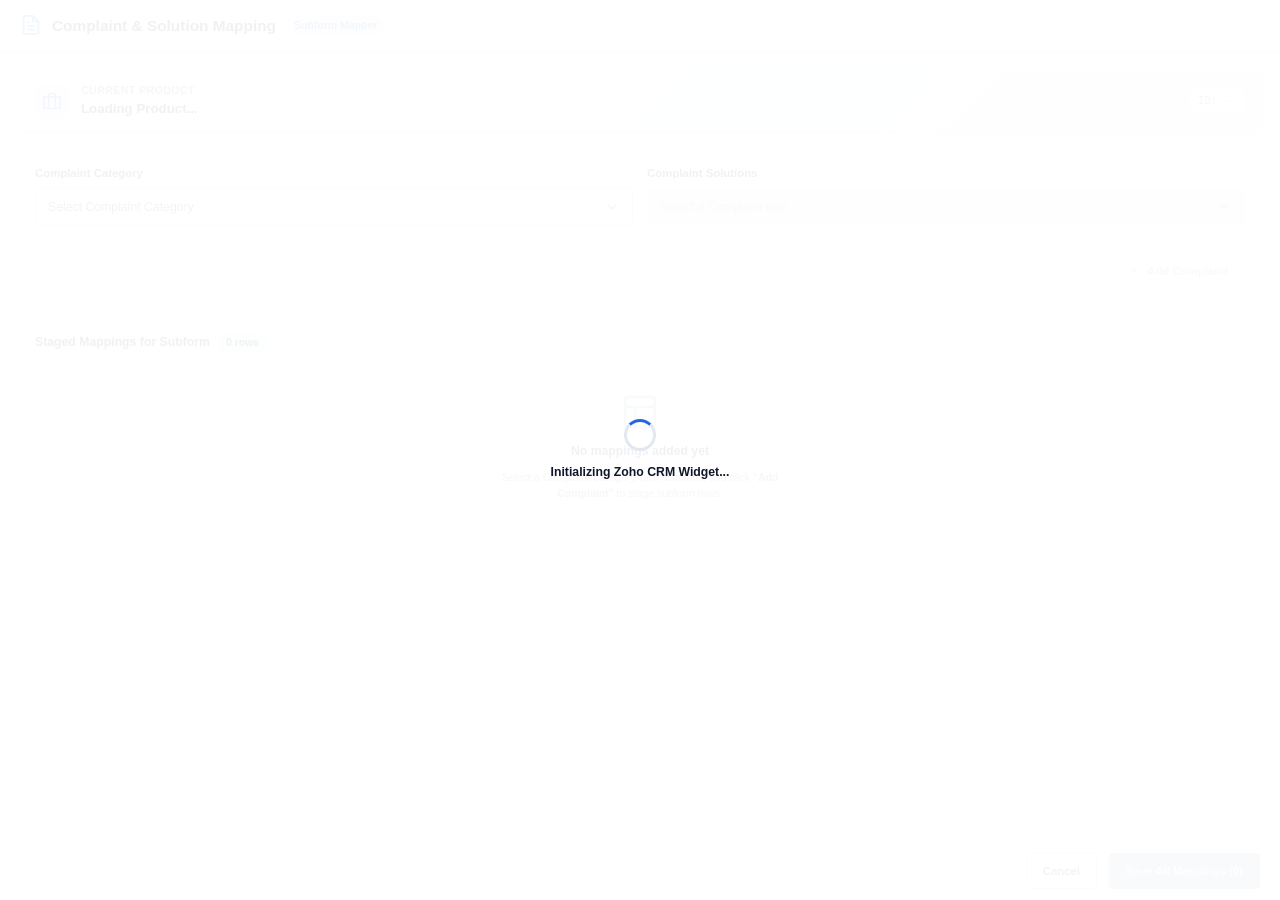
==== app/widget.html @ 6041f8c9 "intial commit" ====
<!DOCTYPE html>
<html lang="en">
<head>
  <meta charset="UTF-8">
  <meta name="viewport" content="width=device-width, initial-scale=1.0">
  <title>Complaint & Solution Mapping Widget</title>
  
  <!-- Zoho CRM Enterprise Design Tokens & Inline Fallback Stylesheet -->
  <link rel="stylesheet" href="css/styles.css">
  <style>
    :root {
      --zc-primary: #2266e3;
      --zc-primary-hover: #1b53bc;
      --zc-primary-light: #eff4fe;
      --zc-success: #10b981;
      --zc-warning: #f59e0b;
      --zc-danger: #ef4444;
      --zc-bg-main: #f8fafc;
      --zc-bg-surface: #ffffff;
      --zc-border: #e2e8f0;
      --zc-border-strong: #cbd5e1;
      --zc-text-heading: #0f172a;
      --zc-text-body: #334155;
      --zc-text-muted: #64748b;
      --zc-text-disabled: #94a3b8;
      --zc-font-family: -apple-system, BlinkMacSystemFont, "Segoe UI", Roboto, "Helvetica Neue", Arial, sans-serif;
      --zc-radius-sm: 4px;
      --zc-radius-md: 6px;
      --zc-shadow-sm: 0 1px 2px 0 rgba(0, 0, 0, 0.05);
      --zc-shadow-lg: 0 10px 15px -3px rgba(0, 0, 0, 0.1);
      --zc-header-height: 52px;
      --zc-footer-height: 60px;
    }
    *, *::before, *::after { box-sizing: border-box; margin: 0; padding: 0; }
    html, body { height: 100%; font-family: var(--zc-font-family); font-size: 14px; background-color: var(--zc-bg-main); color: var(--zc-text-body); overflow: hidden; }
    svg { display: inline-block; vertical-align: middle; flex-shrink: 0; }
    .zc-widget-layout { display: flex; flex-direction: column; height: 100vh; width: 100vw; background-color: var(--zc-bg-main); position: relative; }
    .zc-header { height: var(--zc-header-height); background-color: var(--zc-bg-surface); border-bottom: 1px solid var(--zc-border); display: flex; align-items: center; justify-content: space-between; padding: 0 20px; flex-shrink: 0; box-shadow: var(--zc-shadow-sm); z-index: 20; }
    .zc-header-title-group { display: flex; align-items: center; gap: 10px; }
    .zc-header-icon { width: 22px !important; height: 22px !important; color: var(--zc-primary); }
    .zc-header-title { font-size: 1.1rem; font-weight: 600; color: var(--zc-text-heading); }
    .zc-header-badge { background-color: var(--zc-primary-light); color: var(--zc-primary); font-size: 0.75rem; font-weight: 600; padding: 2px 8px; border-radius: 12px; }
    .zc-body { flex: 1; overflow-y: auto; padding: 18px; display: flex; flex-direction: column; gap: 16px; }
    .zc-product-card { background: linear-gradient(135deg, #ffffff 0%, #f1f5f9 100%); border: 1px solid var(--zc-border); border-radius: var(--zc-radius-md); padding: 12px 16px; display: flex; align-items: center; justify-content: space-between; box-shadow: var(--zc-shadow-sm); }
    .zc-product-meta { display: flex; align-items: center; gap: 12px; }
    .zc-product-avatar { width: 34px; height: 34px; border-radius: var(--zc-radius-md); background-color: var(--zc-primary-light); color: var(--zc-primary); display: flex; align-items: center; justify-content: center; }
    .zc-product-label { font-size: 0.75rem; text-transform: uppercase; letter-spacing: 0.5px; color: var(--zc-text-muted); font-weight: 600; }
    .zc-product-name { font-size: 0.95rem; font-weight: 600; color: var(--zc-text-heading); }
    .zc-record-id { font-size: 0.75rem; color: var(--zc-text-muted); font-family: monospace; background: var(--zc-bg-surface); padding: 4px 8px; border-radius: var(--zc-radius-sm); border: 1px solid var(--zc-border); }
    .zc-controls-card { background: var(--zc-bg-surface); border: 1px solid var(--zc-border); border-radius: var(--zc-radius-md); padding: 16px; box-shadow: var(--zc-shadow-sm); display: flex; flex-direction: column; gap: 14px; }
    .zc-form-grid { display: grid; grid-template-columns: 1fr 1fr; gap: 14px; }
    @media (max-width: 640px) { .zc-form-grid { grid-template-columns: 1fr; } }
    .zc-form-group { display: flex; flex-direction: column; gap: 6px; position: relative; }
    .zc-label { font-size: 0.8125rem; font-weight: 600; color: var(--zc-text-heading); display: flex; align-items: center; justify-content: space-between; }
    .zc-dropdown-trigger { width: 100%; height: 38px; padding: 0 12px; background: var(--zc-bg-surface); border: 1px solid var(--zc-border-strong); border-radius: var(--zc-radius-sm); font-size: 0.875rem; color: var(--zc-text-body); display: flex; align-items: center; justify-content: space-between; cursor: pointer; transition: all 0.15s ease; user-select: none; }
    .zc-dropdown-trigger:hover:not(:disabled) { border-color: var(--zc-primary); }
    .zc-dropdown-trigger:focus:not(:disabled) { outline: none; border-color: var(--zc-primary); box-shadow: 0 0 0 3px rgba(34, 102, 227, 0.15); }
    .zc-dropdown-trigger:disabled { background-color: #f1f5f9; color: var(--zc-text-disabled); cursor: not-allowed; border-color: var(--zc-border); }
    .zc-trigger-text { white-space: nowrap; overflow: hidden; text-overflow: ellipsis; margin-right: 8px; }
    .zc-chevron { width: 16px !important; height: 16px !important; max-width: 16px; max-height: 16px; color: var(--zc-text-muted); flex-shrink: 0; }
    .zc-dropdown-menu { position: absolute; top: calc(100% + 4px); left: 0; right: 0; background: var(--zc-bg-surface); border: 1px solid var(--zc-border-strong); border-radius: var(--zc-radius-md); box-shadow: var(--zc-shadow-lg); z-index: 100; display: none; flex-direction: column; overflow: hidden; }
    .zc-dropdown-menu.show { display: flex; }
    .zc-dropdown-search-box { padding: 8px; border-bottom: 1px solid var(--zc-border); background: #f8fafc; }
    .zc-search-input { width: 100%; height: 32px; padding: 0 10px; border: 1px solid var(--zc-border-strong); border-radius: var(--zc-radius-sm); font-size: 0.8125rem; outline: none; }
    .zc-search-input:focus { border-color: var(--zc-primary); }
    .zc-dropdown-quick-actions { display: flex; align-items: center; justify-content: space-between; padding: 6px 12px; background: #f1f5f9; border-bottom: 1px solid var(--zc-border); }
    .zc-btn-text-action { background: none; border: none; font-size: 0.75rem; color: var(--zc-primary); font-weight: 600; cursor: pointer; }
    .zc-btn-text-action:hover { text-decoration: underline; }
    .zc-dropdown-list { max-height: 200px; overflow-y: auto; padding: 4px 0; }
    .zc-dropdown-item { padding: 8px 12px; font-size: 0.875rem; color: var(--zc-text-body); display: flex; align-items: center; justify-content: space-between; cursor: pointer; }
    .zc-dropdown-item:hover { background-color: var(--zc-primary-light); color: var(--zc-primary); }
    .zc-dropdown-item.selected { background-color: #e2e8f0; font-weight: 600; color: var(--zc-primary); }
    .zc-icon-check { width: 16px !important; height: 16px !important; color: var(--zc-primary); }
    .zc-multiselect-option { padding: 8px 12px; font-size: 0.875rem; display: flex; align-items: center; gap: 10px; cursor: pointer; user-select: none; }
    .zc-multiselect-option:hover { background-color: #f1f5f9; }
    .zc-multiselect-option.selected { background-color: var(--zc-primary-light); }
    .zc-checkbox { display: none; }
    .zc-checkbox-custom { width: 16px; height: 16px; border: 1px solid var(--zc-border-strong); border-radius: 3px; background: var(--zc-bg-surface); display: flex; align-items: center; justify-content: center; flex-shrink: 0; }
    .zc-checkbox-custom svg { width: 12px !important; height: 12px !important; color: white; display: none; }
    .zc-checkbox:checked + .zc-checkbox-custom { background-color: var(--zc-primary); border-color: var(--zc-primary); }
    .zc-checkbox:checked + .zc-checkbox-custom svg { display: block; }
    .zc-chips-wrapper { margin-top: 4px; }
    .zc-chips-header { font-size: 0.75rem; color: var(--zc-text-muted); margin-bottom: 6px; font-weight: 600; }
    .zc-chips-container { display: flex; flex-wrap: wrap; gap: 6px; }
    .zc-chip { background-color: #e0e7ff; color: #3730a3; font-size: 0.75rem; font-weight: 500; padding: 4px 10px; border-radius: 16px; display: inline-flex; align-items: center; gap: 6px; border: 1px solid #c7d2fe; }
    .zc-chip-remove { background: none; border: none; color: #4338ca; font-size: 14px; font-weight: bold; cursor: pointer; padding: 0 2px; }
    .zc-action-bar { display: flex; justify-content: flex-end; border-top: 1px solid var(--zc-border); padding-top: 12px; }
    .zc-btn { height: 36px; padding: 0 16px; font-size: 0.8125rem; font-weight: 600; border-radius: var(--zc-radius-sm); border: 1px solid transparent; cursor: pointer; display: inline-flex; align-items: center; justify-content: center; gap: 6px; white-space: nowrap; user-select: none; }
    .zc-btn-primary { background-color: var(--zc-primary); color: white; }
    .zc-btn-primary:hover:not(:disabled) { background-color: var(--zc-primary-hover); }
    .zc-btn-primary:disabled { background-color: #94a3b8; cursor: not-allowed; }
    .zc-btn-secondary { background-color: white; color: var(--zc-text-body); border-color: var(--zc-border-strong); }
    .zc-btn-secondary:hover:not(:disabled) { background-color: #f1f5f9; }
    .zc-btn-secondary:disabled { color: var(--zc-text-disabled); border-color: var(--zc-border); cursor: not-allowed; }
    .zc-btn-icon { width: 14px !important; height: 14px !important; max-width: 14px; max-height: 14px; flex-shrink: 0; }
    .zc-table-card { background: var(--zc-bg-surface); border: 1px solid var(--zc-border); border-radius: var(--zc-radius-md); overflow: hidden; box-shadow: var(--zc-shadow-sm); display: flex; flex-direction: column; }
    .zc-table-header-bar { padding: 10px 16px; background: #f8fafc; border-bottom: 1px solid var(--zc-border); display: flex; align-items: center; justify-content: space-between; }
    .zc-table-title-group { display: flex; align-items: center; gap: 8px; }
    .zc-table-title { font-size: 0.875rem; font-weight: 600; color: var(--zc-text-heading); }
    .zc-count-badge { background: #e2e8f0; color: var(--zc-text-heading); font-size: 0.75rem; font-weight: 600; padding: 2px 8px; border-radius: 10px; }
    .zc-table-wrapper { max-height: 240px; overflow-y: auto; }
    .zc-table { width: 100%; border-collapse: collapse; text-align: left; font-size: 0.8125rem; }
    .zc-th { background: #f1f5f9; color: var(--zc-text-muted); font-weight: 600; font-size: 0.75rem; text-transform: uppercase; letter-spacing: 0.5px; padding: 8px 14px; border-bottom: 1px solid var(--zc-border); position: sticky; top: 0; z-index: 10; }
    .zc-td { padding: 10px 14px; border-bottom: 1px solid var(--zc-border); vertical-align: middle; color: var(--zc-text-body); }
    .zc-table-row:hover { background-color: #f8fafc; }
    .zc-td-num { width: 40px; color: var(--zc-text-muted); font-size: 0.75rem; }
    .zc-cell-badge { display: inline-block; font-weight: 600; font-size: 0.75rem; padding: 3px 8px; border-radius: var(--zc-radius-sm); }
    .zc-badge-complaint { background-color: #eff6ff; color: #1d4ed8; border: 1px solid #bfdbfe; }
    .zc-btn-icon-delete { background: none; border: none; color: var(--zc-text-muted); cursor: pointer; padding: 4px; border-radius: var(--zc-radius-sm); display: inline-flex; align-items: center; justify-content: center; }
    .zc-btn-icon-delete:hover { background-color: #fef2f2; color: var(--zc-danger); }
    .zc-btn-icon-delete svg { width: 16px !important; height: 16px !important; }
    .zc-empty-state { padding: 28px 16px; display: flex; flex-direction: column; align-items: center; justify-content: center; text-align: center; gap: 10px; }
    .zc-empty-icon { width: 40px !important; height: 40px !important; color: var(--zc-text-disabled); }
    .zc-empty-title { font-size: 0.875rem; font-weight: 600; color: var(--zc-text-heading); }
    .zc-empty-desc { font-size: 0.75rem; color: var(--zc-text-muted); max-width: 300px; }
    .zc-footer { height: var(--zc-footer-height); background-color: var(--zc-bg-surface); border-top: 1px solid var(--zc-border); display: flex; align-items: center; justify-content: flex-end; gap: 12px; padding: 0 20px; flex-shrink: 0; z-index: 20; }
    .zc-overlay { position: absolute; inset: 0; background-color: rgba(255, 255, 255, 0.94); z-index: 200; display: flex; flex-direction: column; align-items: center; justify-content: center; padding: 20px; text-align: center; }
    .zc-spinner { width: 32px; height: 32px; border: 3px solid var(--zc-border); border-top-color: var(--zc-primary); border-radius: 50%; animation: spin 0.8s linear infinite; margin-bottom: 12px; }
    @keyframes spin { to { transform: rotate(360deg); } }
    .zc-overlay-text { font-size: 0.875rem; font-weight: 600; color: var(--zc-text-heading); }
    .zc-toast-container { position: fixed; top: 16px; right: 16px; z-index: 300; display: flex; flex-direction: column; gap: 10px; max-width: 360px; pointer-events: none; }
    .zc-toast { pointer-events: auto; padding: 10px 14px; border-radius: var(--zc-radius-md); background: var(--zc-bg-surface); box-shadow: var(--zc-shadow-lg); border-left: 4px solid var(--zc-primary); display: flex; align-items: center; gap: 10px; font-size: 0.8125rem; }
    .zc-toast-success { border-left-color: var(--zc-success); }
    .zc-toast-error { border-left-color: var(--zc-danger); }
    .zc-toast-warning { border-left-color: var(--zc-warning); }
    .zc-toast-icon { width: 18px !important; height: 18px !important; flex-shrink: 0; }
    .zc-toast-close { background: none; border: none; font-size: 16px; color: var(--zc-text-muted); cursor: pointer; }
  </style>

  <!-- Official Zoho CRM Embedded App SDK CDN -->
  <script src="https://js.zohocdn.com/crm/javascript/sdk/1.0.0/ZohoEmbededAppSDK.min.js"></script>
</head>
<body>
  <div class="zc-widget-layout">

    <!-- Header Bar -->
    <header class="zc-header">
      <div class="zc-header-title-group">
        <svg class="zc-header-icon" viewBox="0 0 24 24" fill="none" stroke="currentColor" stroke-width="2">
          <path d="M14 2H6a2 2 0 0 0-2 2v16a2 2 0 0 0 2 2h12a2 2 0 0 0 2-2V8z"></path>
          <polyline points="14 2 14 8 20 8"></polyline>
          <line x1="16" y1="13" x2="8" y2="13"></line>
          <line x1="16" y1="17" x2="8" y2="17"></line>
          <polyline points="10 9 9 9 8 9"></polyline>
        </svg>
        <h1 class="zc-header-title">Complaint & Solution Mapping</h1>
        <span class="zc-header-badge">Subform Mapper</span>
      </div>
    </header>

    <!-- Main Scrollable Content Area -->
    <main class="zc-body">

      <!-- Product Metadata Card -->
      <section class="zc-product-card">
        <div class="zc-product-meta">
          <div class="zc-product-avatar">
            <svg viewBox="0 0 24 24" width="20" height="20" fill="none" stroke="currentColor" stroke-width="2">
              <rect x="2" y="7" width="20" height="14" rx="2" ry="2"></rect>
              <path d="M16 21V5a2 2 0 0 0-2-2h-4a2 2 0 0 0-2 2v16"></path>
            </svg>
          </div>
          <div>
            <div class="zc-product-label">Current Product</div>
            <div class="zc-product-name" id="productNameDisplay">Loading Product...</div>
          </div>
        </div>
        <div class="zc-record-id" id="recordIdDisplay">ID: --</div>
      </section>

      <!-- Mapping Controls Card -->
      <section class="zc-controls-card">
        <div class="zc-form-grid">

          <!-- 1. Complaint Category Searchable Dropdown -->
          <div class="zc-form-group zc-dropdown-container">
            <label class="zc-label" for="complaintDropdownBtn">
              Complaint Category
            </label>
            
            <button type="button" class="zc-dropdown-trigger" id="complaintDropdownBtn" aria-haspopup="listbox" aria-expanded="false">
              <span class="zc-trigger-text" id="complaintDropdownSelectedText">Select Complaint Category</span>
              <svg class="zc-chevron" viewBox="0 0 24 24" fill="none" stroke="currentColor" stroke-width="2">
                <polyline points="6 9 12 15 18 9"></polyline>
              </svg>
            </button>

            <div class="zc-dropdown-menu" id="complaintDropdownMenu" role="listbox">
              <div class="zc-dropdown-search-box">
                <input type="text" class="zc-search-input" id="complaintSearchInput" placeholder="Search complaint category..." autocomplete="off">
              </div>
              <div class="zc-dropdown-list" id="complaintDropdownList">
                <!-- Populated dynamically from Live CRM API -->
              </div>
            </div>
          </div>

          <!-- 2. Complaint Solutions Searchable Multi-Select -->
          <div class="zc-form-group zc-dropdown-container">
            <label class="zc-label" for="solutionDropdownBtn">
              <span>Complaint Solutions</span>
              <span class="zc-count-badge" id="solutionCountBadge" style="display: none;">0</span>
            </label>

            <button type="button" class="zc-dropdown-trigger" id="solutionDropdownBtn" disabled aria-haspopup="listbox" aria-expanded="false">
              <span class="zc-trigger-text" id="solutionDropdownText">Select a Complaint first...</span>
              <svg class="zc-chevron" viewBox="0 0 24 24" fill="none" stroke="currentColor" stroke-width="2">
                <polyline points="6 9 12 15 18 9"></polyline>
              </svg>
            </button>

            <div class="zc-dropdown-menu" id="solutionDropdownMenu" role="listbox">
              <div class="zc-dropdown-search-box">
                <input type="text" class="zc-search-input" id="solutionSearchInput" placeholder="Search solutions..." autocomplete="off">
              </div>
              <div class="zc-dropdown-quick-actions">
                <button type="button" class="zc-btn-text-action" id="selectAllSolutionsBtn">Select All</button>
                <button type="button" class="zc-btn-text-action" id="clearAllSolutionsBtn">Clear All</button>
              </div>
              <div class="zc-dropdown-list" id="solutionDropdownList">
                <!-- Populated dynamically from Live CRM API -->
              </div>
            </div>
          </div>

        </div>

        <!-- Selected Solution Tag Chips Wrapper -->
        <div class="zc-chips-wrapper" id="chipsWrapper" style="display: none;">
          <div class="zc-chips-header">Selected Solutions to Add:</div>
          <div class="zc-chips-container" id="selectedChipsContainer">
            <!-- Chips rendered here -->
          </div>
        </div>

        <!-- Add Button Action Bar -->
        <div class="zc-action-bar">
          <button type="button" class="zc-btn zc-btn-secondary" id="addComplaintBtn" disabled>
            <svg class="zc-btn-icon" viewBox="0 0 24 24" fill="none" stroke="currentColor" stroke-width="2">
              <line x1="12" y1="5" x2="12" y2="19"></line>
              <line x1="5" y1="12" x2="19" y2="12"></line>
            </svg>
            <span>Add Complaint</span>
          </button>
        </div>
      </section>

      <!-- Staging Table Card -->
      <section class="zc-table-card">
        <div class="zc-table-header-bar">
          <div class="zc-table-title-group">
            <h2 class="zc-table-title">Staged Mappings for Subform</h2>
            <span class="zc-count-badge" id="tableRowCountBadge">0 rows</span>
          </div>
        </div>

        <div class="zc-table-wrapper" id="tableWrapper" style="display: none;">
          <table class="zc-table">
            <thead>
              <tr>
                <th class="zc-th zc-td-num">#</th>
                <th class="zc-th zc-td-complaint">Complaint Category</th>
                <th class="zc-th zc-td-solution">Solution</th>
                <th class="zc-th zc-td-action">Actions</th>
              </tr>
            </thead>
            <tbody id="stagingTableBody">
              <!-- Staged rows populated dynamically -->
            </tbody>
          </table>
        </div>

        <!-- Table Empty State -->
        <div class="zc-empty-state" id="tableEmptyState">
          <svg class="zc-empty-icon" viewBox="0 0 24 24" fill="none" stroke="currentColor" stroke-width="1.5">
            <rect x="3" y="3" width="18" height="18" rx="2" ry="2"></rect>
            <line x1="3" y1="9" x2="21" y2="9"></line>
            <line x1="9" y1="21" x2="9" y2="9"></line>
          </svg>
          <div class="zc-empty-title">No mappings added yet</div>
          <div class="zc-empty-desc">Select a Complaint Category, pick solutions, and click <strong>"Add Complaint"</strong> to stage subform rows.</div>
        </div>
      </section>

    </main>

    <!-- Sticky Footer Actions -->
    <footer class="zc-footer">
      <button type="button" class="zc-btn zc-btn-secondary" id="cancelWidgetBtn">
        Cancel
      </button>
      <button type="button" class="zc-btn zc-btn-primary" id="saveSubformBtn" disabled>
        <span class="zc-spinner" id="saveBtnSpinner" style="display: none; width: 14px; height: 14px; border-width: 2px; margin: 0;"></span>
        <span id="saveBtnText">Save All Mappings (0)</span>
      </button>
    </footer>

    <!-- Fullscreen Loading Overlay -->
    <div class="zc-overlay" id="mainLoadingOverlay" style="display: flex;">
      <div class="zc-spinner"></div>
      <div class="zc-overlay-text">Initializing Zoho CRM Widget...</div>
    </div>

    <!-- Fullscreen Error Overlay -->
    <div class="zc-overlay" id="mainErrorOverlay" style="display: none;">
      <svg class="zc-error-icon" viewBox="0 0 24 24" fill="none" stroke="currentColor" stroke-width="2">
        <circle cx="12" cy="12" r="10"></circle>
        <line x1="12" y1="8" x2="12" y2="12"></line>
        <line x1="12" y1="16" x2="12.01" y2="17"></line>
      </svg>
      <div class="zc-error-title">Unable to Load Record</div>
      <div class="zc-error-message" id="errorMessageText">Failed to connect to Zoho CRM APIs.</div>
      <button type="button" class="zc-btn zc-btn-primary" id="retryInitializeBtn">Retry</button>
    </div>

    <!-- Toast Notifications Container -->
    <div class="zc-toast-container" id="toastContainer"></div>

  </div>

  <!-- ES6 Module Entry Point -->
  <script type="module" src="js/app.js"></script>
</body>
</html>
---- app/css/styles.css ----
/* ═══════════════════════════════════════════════════════════════════
 *  styles.css
 *  Complaint & Solution Mapping Widget
 *  ─────────────────────────────────────────────────────────────────
 *  Zoho CRM Enterprise design language:
 *    • Compact spacing (8px grid)
 *    • Lato / system-ui typography
 *    • Neutral palette with blue-700 primary
 *    • Flat controls, subtle shadows, crisp borders
 * ═══════════════════════════════════════════════════════════════════ */

/* ── Design Tokens ──────────────────────────────────────────────── */
:root {
  /* Primary */
  --primary:         #1B73E8;
  --primary-hover:   #1565D1;
  --primary-light:   #E8F0FE;
  --primary-subtle:  #D2E3FC;

  /* Neutrals */
  --bg:              #FFFFFF;
  --bg-surface:      #F8F9FA;
  --bg-hover:        #F1F3F4;
  --bg-selected:     #E8F0FE;
  --bg-body:         #EAECF0;

  /* Text */
  --text-primary:    #202124;
  --text-secondary:  #5F6368;
  --text-tertiary:   #80868B;
  --text-disabled:   #BDC1C6;
  --text-inverse:    #FFFFFF;

  /* Borders */
  --border:          #DADCE0;
  --border-focus:    #1B73E8;
  --border-hover:    #80868B;

  /* Status */
  --success:         #1E8E3E;
  --success-light:   #E6F4EA;
  --error:           #D93025;
  --error-light:     #FCE8E6;
  --warning:         #E37400;
  --warning-light:   #FEF7E0;
  --info:            #1A73E8;
  --info-light:      #E8F0FE;

  /* Shadows */
  --shadow-sm:       0 1px 2px rgba(60,64,67,0.1);
  --shadow-md:       0 2px 6px rgba(60,64,67,0.15);
  --shadow-lg:       0 4px 12px rgba(60,64,67,0.2);
  --shadow-dropdown: 0 4px 16px rgba(60,64,67,0.18);

  /* Radii */
  --radius-xs:       4px;
  --radius-sm:       6px;
  --radius-md:       8px;
  --radius-lg:       12px;

  /* Sizing */
  --header-height:   52px;
  --footer-height:   56px;

  /* Font */
  --font:  'Lato', -apple-system, BlinkMacSystemFont, 'Segoe UI', Roboto, Oxygen, Ubuntu, sans-serif;
}

/* ── Reset ──────────────────────────────────────────────────────── */
*, *::before, *::after {
  box-sizing: border-box;
  margin: 0;
  padding: 0;
}

body {
  font-family: var(--font);
  font-size: 13px;
  line-height: 1.5;
  color: var(--text-primary);
  background: var(--bg);
  -webkit-font-smoothing: antialiased;
  -moz-osx-font-smoothing: grayscale;
}

/* ── Layout ─────────────────────────────────────────────────────── */
.widget {
  display: flex;
  flex-direction: column;
  height: 100vh;
  max-height: 100vh;
  overflow: hidden;
}

/* ── Header ─────────────────────────────────────────────────────── */
.widget__header {
  display: flex;
  align-items: center;
  gap: 10px;
  height: var(--header-height);
  padding: 0 20px;
  border-bottom: 1px solid var(--border);
  background: var(--bg);
  flex-shrink: 0;
}

.widget__header-icon {
  display: flex;
  align-items: center;
  justify-content: center;
  width: 32px;
  height: 32px;
  border-radius: var(--radius-sm);
  background: var(--primary-light);
  color: var(--primary);
  flex-shrink: 0;
}

.widget__title {
  font-size: 15px;
  font-weight: 700;
  color: var(--text-primary);
  letter-spacing: -0.01em;
}

/* ── Body ───────────────────────────────────────────────────────── */
.widget__body {
  flex: 1;
  overflow-y: auto;
  padding: 20px;
  background: var(--bg);
}

/* ── Form Field ─────────────────────────────────────────────────── */
.field {
  margin-bottom: 18px;
}

.field__label {
  display: block;
  font-size: 12px;
  font-weight: 600;
  color: var(--text-secondary);
  margin-bottom: 6px;
  text-transform: uppercase;
  letter-spacing: 0.04em;
}

.field__value {
  display: inline-flex;
  align-items: center;
  gap: 6px;
  padding: 7px 12px;
  background: var(--bg-surface);
  border: 1px solid var(--border);
  border-radius: var(--radius-sm);
  font-size: 13px;
  font-weight: 500;
  color: var(--text-primary);
  min-height: 36px;
}

.field__value-icon {
  color: var(--primary);
  flex-shrink: 0;
}

/* ── Dropdown (shared) ──────────────────────────────────────────── */
.dropdown {
  position: relative;
}

.dropdown__trigger {
  display: flex;
  align-items: center;
  justify-content: space-between;
  width: 100%;
  min-height: 36px;
  padding: 7px 12px;
  background: var(--bg);
  border: 1px solid var(--border);
  border-radius: var(--radius-sm);
  font-size: 13px;
  color: var(--text-primary);
  cursor: pointer;
  transition: border-color 0.15s, box-shadow 0.15s;
  user-select: none;
}

.dropdown__trigger:hover {
  border-color: var(--border-hover);
}

.dropdown__trigger:focus,
.dropdown.is-open .dropdown__trigger {
  border-color: var(--border-focus);
  box-shadow: 0 0 0 2px rgba(27, 115, 232, 0.15);
  outline: none;
}

.dropdown__trigger-text {
  flex: 1;
  text-align: left;
  white-space: nowrap;
  overflow: hidden;
  text-overflow: ellipsis;
}

.dropdown__trigger-text.placeholder {
  color: var(--text-tertiary);
}

.dropdown__arrow {
  flex-shrink: 0;
  margin-left: 8px;
  color: var(--text-tertiary);
  transition: transform 0.2s;
}

.dropdown.is-open .dropdown__arrow {
  transform: rotate(180deg);
}

.dropdown__menu {
  position: absolute;
  top: calc(100% + 4px);
  left: 0;
  right: 0;
  z-index: 100;
  background: var(--bg);
  border: 1px solid var(--border);
  border-radius: var(--radius-sm);
  box-shadow: var(--shadow-dropdown);
  animation: dropdownSlideIn 0.15s ease-out;
}

@keyframes dropdownSlideIn {
  from { opacity: 0; transform: translateY(-4px); }
  to   { opacity: 1; transform: translateY(0); }
}

.dropdown__search-wrap {
  padding: 8px;
  border-bottom: 1px solid var(--border);
}

.dropdown__search {
  width: 100%;
  padding: 7px 10px 7px 32px;
  border: 1px solid var(--border);
  border-radius: var(--radius-xs);
  font-size: 12.5px;
  font-family: var(--font);
  background: var(--bg-surface);
  color: var(--text-primary);
  outline: none;
  transition: border-color 0.15s;
}

.dropdown__search:focus {
  border-color: var(--border-focus);
  background: var(--bg);
}

.dropdown__search-icon {
  position: absolute;
  left: 18px;
  top: 50%;
  transform: translateY(-50%);
  color: var(--text-tertiary);
  pointer-events: none;
}

.dropdown__search-wrap {
  position: relative;
}

.dropdown__options {
  list-style: none;
  max-height: 200px;
  overflow-y: auto;
  padding: 4px 0;
}

.dropdown__options::-webkit-scrollbar {
  width: 6px;
}
.dropdown__options::-webkit-scrollbar-track {
  background: transparent;
}
.dropdown__options::-webkit-scrollbar-thumb {
  background: var(--border);
  border-radius: 3px;
}

/* ── Dropdown Option ────────────────────────────────────────────── */
.dropdown__option {
  display: flex;
  align-items: center;
  gap: 8px;
  padding: 8px 12px;
  cursor: pointer;
  transition: background-color 0.1s;
  font-size: 13px;
}

.dropdown__option:hover,
.dropdown__option.is-highlighted {
  background: var(--bg-hover);
}

.dropdown__option.is-selected {
  background: var(--bg-selected);
  color: var(--primary);
  font-weight: 500;
}

.option__checkbox {
  flex-shrink: 0;
  display: flex;
  align-items: center;
}

.option__label {
  flex: 1;
  white-space: nowrap;
  overflow: hidden;
  text-overflow: ellipsis;
}

.option__label mark {
  background: var(--warning-light);
  color: inherit;
  padding: 0 1px;
  border-radius: 2px;
}

.option__check {
  color: var(--primary);
  flex-shrink: 0;
  display: flex;
}

/* ── Solution Actions Bar ───────────────────────────────────────── */
.solution-actions {
  display: flex;
  align-items: center;
  justify-content: space-between;
  padding: 6px 12px;
  border-top: 1px solid var(--border);
  background: var(--bg-surface);
  border-radius: 0 0 var(--radius-sm) var(--radius-sm);
}

.solution-actions__btn {
  border: none;
  background: none;
  font-size: 11.5px;
  font-family: var(--font);
  font-weight: 600;
  color: var(--primary);
  cursor: pointer;
  padding: 4px 8px;
  border-radius: var(--radius-xs);
  transition: background 0.15s;
}

.solution-actions__btn:hover {
  background: var(--primary-light);
}

/* ── Chips ──────────────────────────────────────────────────────── */
.chips-container {
  display: flex;
  flex-wrap: wrap;
  gap: 6px;
  margin-bottom: 8px;
}

.chip {
  display: inline-flex;
  align-items: center;
  gap: 4px;
  padding: 3px 8px 3px 10px;
  background: var(--primary-light);
  color: var(--primary);
  border-radius: 12px;
  font-size: 12px;
  font-weight: 500;
  animation: chipIn 0.15s ease-out;
}

@keyframes chipIn {
  from { opacity: 0; transform: scale(0.85); }
  to   { opacity: 1; transform: scale(1); }
}

.chip__text {
  white-space: nowrap;
  max-width: 150px;
  overflow: hidden;
  text-overflow: ellipsis;
}

.chip__remove {
  display: flex;
  align-items: center;
  justify-content: center;
  width: 18px;
  height: 18px;
  border: none;
  background: transparent;
  border-radius: 50%;
  cursor: pointer;
  color: var(--primary);
  padding: 0;
  transition: background 0.15s;
}

.chip__remove:hover {
  background: var(--primary-subtle);
}

/* ── Add Button ─────────────────────────────────────────────────── */
.add-btn {
  display: inline-flex;
  align-items: center;
  gap: 6px;
  padding: 8px 18px;
  background: var(--bg);
  color: var(--primary);
  border: 1px solid var(--primary);
  border-radius: var(--radius-sm);
  font-size: 13px;
  font-weight: 600;
  font-family: var(--font);
  cursor: pointer;
  transition: all 0.15s;
  margin-top: 4px;
}

.add-btn:hover:not(:disabled) {
  background: var(--primary-light);
}

.add-btn:active:not(:disabled) {
  transform: scale(0.98);
}

.add-btn:disabled,
.add-btn.is-disabled {
  opacity: 0.45;
  cursor: not-allowed;
}

/* ── Divider ────────────────────────────────────────────────────── */
.divider {
  border: none;
  border-top: 1px solid var(--border);
  margin: 20px 0;
}

/* ── Staging Table Section ──────────────────────────────────────── */
.table-section__header {
  display: flex;
  align-items: center;
  justify-content: space-between;
  margin-bottom: 10px;
}

.table-section__title {
  font-size: 13px;
  font-weight: 700;
  color: var(--text-primary);
  display: flex;
  align-items: center;
  gap: 8px;
}

.row-count {
  display: inline-flex;
  align-items: center;
  justify-content: center;
  min-width: 22px;
  height: 22px;
  padding: 0 6px;
  background: var(--primary);
  color: var(--text-inverse);
  border-radius: 11px;
  font-size: 11px;
  font-weight: 700;
}

/* ── Table ──────────────────────────────────────────────────────── */
.table-wrapper {
  border: 1px solid var(--border);
  border-radius: var(--radius-sm);
  overflow: hidden;
}

.table {
  width: 100%;
  border-collapse: collapse;
  font-size: 13px;
}

.table thead {
  background: var(--bg-surface);
  position: sticky;
  top: 0;
  z-index: 2;
}

.table th {
  padding: 9px 12px;
  text-align: left;
  font-size: 11.5px;
  font-weight: 700;
  color: var(--text-secondary);
  text-transform: uppercase;
  letter-spacing: 0.04em;
  border-bottom: 1px solid var(--border);
  white-space: nowrap;
}

.table th:last-child {
  text-align: center;
  width: 56px;
}

.table__row {
  transition: background 0.1s;
}

.table__row:hover {
  background: var(--bg-hover);
}

.table__cell {
  padding: 9px 12px;
  border-bottom: 1px solid #f0f0f0;
  vertical-align: middle;
  color: var(--text-primary);
}

.table__cell--num {
  color: var(--text-tertiary);
  font-size: 12px;
  width: 40px;
  text-align: center;
}

.table__cell--action {
  text-align: center;
  width: 56px;
}

.table__delete-btn {
  display: inline-flex;
  align-items: center;
  justify-content: center;
  width: 30px;
  height: 30px;
  border: none;
  background: transparent;
  border-radius: var(--radius-xs);
  cursor: pointer;
  color: var(--text-tertiary);
  transition: all 0.15s;
  padding: 0;
}

.table__delete-btn:hover {
  background: var(--error-light);
  color: var(--error);
}

/* ── Empty State ────────────────────────────────────────────────── */
.empty-state {
  display: flex;
  flex-direction: column;
  align-items: center;
  justify-content: center;
  padding: 32px 16px;
  text-align: center;
}

.empty-state__icon {
  width: 48px;
  height: 48px;
  margin-bottom: 12px;
  color: var(--text-disabled);
}

.empty-state__text {
  font-size: 13px;
  color: var(--text-tertiary);
  max-width: 280px;
  line-height: 1.6;
}

/* ── Error State ────────────────────────────────────────────────── */
.error-state {
  display: flex;
  flex-direction: column;
  align-items: center;
  justify-content: center;
  padding: 20px 16px;
  text-align: center;
  gap: 10px;
}

.error-state__text {
  font-size: 13px;
  color: var(--error);
}

.retry-btn {
  display: inline-flex;
  align-items: center;
  gap: 4px;
  padding: 6px 14px;
  background: var(--bg);
  color: var(--primary);
  border: 1px solid var(--primary);
  border-radius: var(--radius-sm);
  font-size: 12px;
  font-weight: 600;
  font-family: var(--font);
  cursor: pointer;
  transition: background 0.15s;
}

.retry-btn:hover {
  background: var(--primary-light);
}

/* ── Loading / Skeleton ─────────────────────────────────────────── */
.loader {
  display: flex;
  flex-direction: column;
  gap: 8px;
  padding: 12px;
}

.skeleton {
  height: 14px;
  background: linear-gradient(90deg, var(--bg-surface) 25%, #eef1f5 50%, var(--bg-surface) 75%);
  background-size: 200% 100%;
  animation: shimmer 1.5s infinite;
  border-radius: var(--radius-xs);
}

.skeleton--sm { width: 60%; }
.skeleton--md { width: 80%; }
.skeleton--lg { width: 95%; }

@keyframes shimmer {
  0%   { background-position: 200% 0; }
  100% { background-position: -200% 0; }
}

/* ── Spinner ────────────────────────────────────────────────────── */
.spinner {
  display: inline-block;
  width: 18px;
  height: 18px;
  border: 2.5px solid var(--border);
  border-top-color: var(--primary);
  border-radius: 50%;
  animation: spin 0.7s linear infinite;
}

.btn-spinner {
  display: inline-block;
  width: 14px;
  height: 14px;
  border: 2px solid rgba(255,255,255,0.3);
  border-top-color: #fff;
  border-radius: 50%;
  animation: spin 0.7s linear infinite;
  vertical-align: middle;
  margin-right: 4px;
}

@keyframes spin {
  to { transform: rotate(360deg); }
}

/* ── Footer ─────────────────────────────────────────────────────── */
.widget__footer {
  display: flex;
  align-items: center;
  justify-content: flex-end;
  gap: 10px;
  height: var(--footer-height);
  padding: 0 20px;
  border-top: 1px solid var(--border);
  background: var(--bg);
  flex-shrink: 0;
}

.btn {
  display: inline-flex;
  align-items: center;
  justify-content: center;
  gap: 6px;
  height: 34px;
  padding: 0 18px;
  border-radius: var(--radius-sm);
  font-size: 13px;
  font-weight: 600;
  font-family: var(--font);
  cursor: pointer;
  transition: all 0.15s;
  white-space: nowrap;
  border: 1px solid transparent;
}

.btn--secondary {
  background: var(--bg);
  color: var(--text-secondary);
  border-color: var(--border);
}

.btn--secondary:hover {
  background: var(--bg-hover);
  border-color: var(--border-hover);
}

.btn--primary {
  background: var(--primary);
  color: var(--text-inverse);
  border-color: var(--primary);
}

.btn--primary:hover:not(:disabled) {
  background: var(--primary-hover);
}

.btn--primary:active:not(:disabled) {
  transform: scale(0.98);
}

.btn:disabled,
.btn.is-disabled {
  opacity: 0.45;
  cursor: not-allowed;
}

/* ── Toast Container ────────────────────────────────────────────── */
.toast-container {
  position: fixed;
  bottom: 72px;
  right: 20px;
  z-index: 1000;
  display: flex;
  flex-direction: column-reverse;
  gap: 8px;
  pointer-events: none;
}

.toast {
  display: flex;
  align-items: center;
  gap: 10px;
  padding: 10px 14px;
  min-width: 260px;
  max-width: 380px;
  border-radius: var(--radius-sm);
  box-shadow: var(--shadow-lg);
  font-size: 13px;
  font-weight: 500;
  pointer-events: auto;
}

.toast--success {
  background: var(--success-light);
  color: var(--success);
  border-left: 3px solid var(--success);
}

.toast--error {
  background: var(--error-light);
  color: var(--error);
  border-left: 3px solid var(--error);
}

.toast--warning {
  background: var(--warning-light);
  color: var(--warning);
  border-left: 3px solid var(--warning);
}

.toast--info {
  background: var(--info-light);
  color: var(--info);
  border-left: 3px solid var(--info);
}

.toast__icon {
  display: flex;
  align-items: center;
  flex-shrink: 0;
}

.toast__message {
  flex: 1;
  line-height: 1.4;
}

.toast__close {
  display: flex;
  align-items: center;
  justify-content: center;
  width: 22px;
  height: 22px;
  border: none;
  background: transparent;
  cursor: pointer;
  color: inherit;
  opacity: 0.6;
  font-size: 16px;
  border-radius: 50%;
  padding: 0;
  transition: opacity 0.15s;
}

.toast__close:hover {
  opacity: 1;
}

/* ── Animations ─────────────────────────────────────────────────── */
.fade-in {
  animation: fadeIn 0.2s ease-out;
}

.fade-out {
  animation: fadeOut 0.2s ease-out forwards;
}

@keyframes fadeIn {
  from { opacity: 0; transform: translateY(6px); }
  to   { opacity: 1; transform: translateY(0); }
}

@keyframes fadeOut {
  from { opacity: 1; transform: translateY(0); }
  to   { opacity: 0; transform: translateY(6px); }
}

/* ── Utility ────────────────────────────────────────────────────── */
.is-hidden {
  display: none !important;
}

/* ── Responsive ─────────────────────────────────────────────────── */
@media (max-width: 480px) {
  .widget__body {
    padding: 14px;
  }
  .widget__header,
  .widget__footer {
    padding: 0 14px;
  }
  .toast-container {
    left: 14px;
    right: 14px;
  }
  .toast {
    min-width: auto;
    max-width: none;
  }
}

/* ── Section Toggle Animation ───────────────────────────────────── */
.solution-section {
  transition: opacity 0.25s ease, max-height 0.3s ease;
}

/* ── Scrollable table body ──────────────────────────────────────── */
.table-scroll {
  max-height: 240px;
  overflow-y: auto;
}

.table-scroll::-webkit-scrollbar {
  width: 6px;
}
.table-scroll::-webkit-scrollbar-track {
  background: transparent;
}
.table-scroll::-webkit-scrollbar-thumb {
  background: var(--border);
  border-radius: 3px;
}
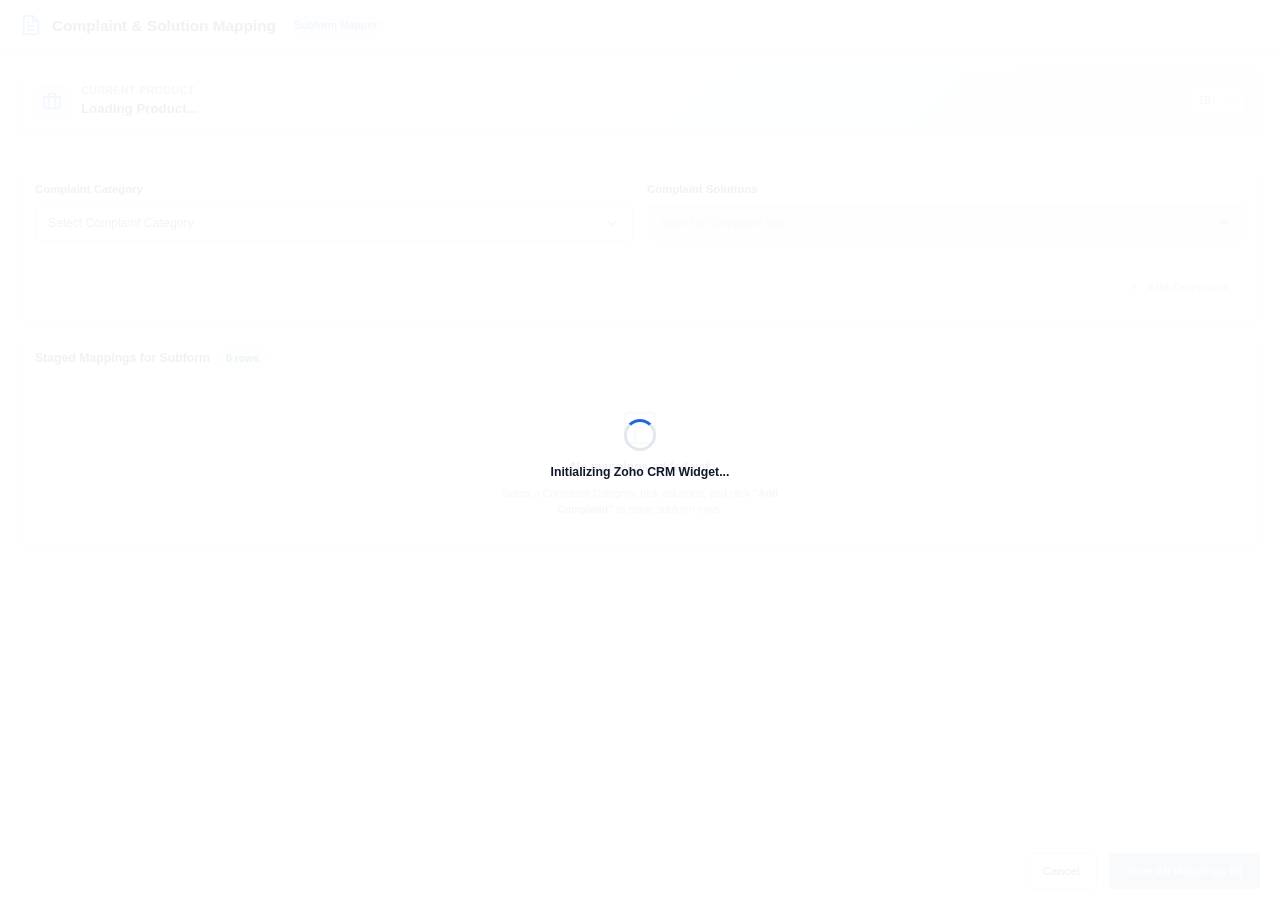
==== commit 5fe63265: "all api integarted and widgets UI updated and working" ====
--- a/app/widget.html
+++ b/app/widget.html
@@ -1,12 +1,14 @@
 <!DOCTYPE html>
 <html lang="en">
+
 <head>
   <meta charset="UTF-8">
   <meta name="viewport" content="width=device-width, initial-scale=1.0">
   <title>Complaint & Solution Mapping Widget</title>
-  
-  <!-- Zoho CRM Enterprise Design Tokens & Inline Fallback Stylesheet -->
+
+  <!-- External Stylesheet -->
   <link rel="stylesheet" href="css/styles.css">
+
   <style>
     :root {
       --zc-primary: #2266e3;
@@ -31,105 +33,900 @@
       --zc-header-height: 52px;
       --zc-footer-height: 60px;
     }
-    *, *::before, *::after { box-sizing: border-box; margin: 0; padding: 0; }
-    html, body { height: 100%; font-family: var(--zc-font-family); font-size: 14px; background-color: var(--zc-bg-main); color: var(--zc-text-body); overflow: hidden; }
-    svg { display: inline-block; vertical-align: middle; flex-shrink: 0; }
-    .zc-widget-layout { display: flex; flex-direction: column; height: 100vh; width: 100vw; background-color: var(--zc-bg-main); position: relative; }
-    .zc-header { height: var(--zc-header-height); background-color: var(--zc-bg-surface); border-bottom: 1px solid var(--zc-border); display: flex; align-items: center; justify-content: space-between; padding: 0 20px; flex-shrink: 0; box-shadow: var(--zc-shadow-sm); z-index: 20; }
-    .zc-header-title-group { display: flex; align-items: center; gap: 10px; }
-    .zc-header-icon { width: 22px !important; height: 22px !important; color: var(--zc-primary); }
-    .zc-header-title { font-size: 1.1rem; font-weight: 600; color: var(--zc-text-heading); }
-    .zc-header-badge { background-color: var(--zc-primary-light); color: var(--zc-primary); font-size: 0.75rem; font-weight: 600; padding: 2px 8px; border-radius: 12px; }
-    .zc-body { flex: 1; overflow-y: auto; padding: 18px; display: flex; flex-direction: column; gap: 16px; }
-    .zc-product-card { background: linear-gradient(135deg, #ffffff 0%, #f1f5f9 100%); border: 1px solid var(--zc-border); border-radius: var(--zc-radius-md); padding: 12px 16px; display: flex; align-items: center; justify-content: space-between; box-shadow: var(--zc-shadow-sm); }
-    .zc-product-meta { display: flex; align-items: center; gap: 12px; }
-    .zc-product-avatar { width: 34px; height: 34px; border-radius: var(--zc-radius-md); background-color: var(--zc-primary-light); color: var(--zc-primary); display: flex; align-items: center; justify-content: center; }
-    .zc-product-label { font-size: 0.75rem; text-transform: uppercase; letter-spacing: 0.5px; color: var(--zc-text-muted); font-weight: 600; }
-    .zc-product-name { font-size: 0.95rem; font-weight: 600; color: var(--zc-text-heading); }
-    .zc-record-id { font-size: 0.75rem; color: var(--zc-text-muted); font-family: monospace; background: var(--zc-bg-surface); padding: 4px 8px; border-radius: var(--zc-radius-sm); border: 1px solid var(--zc-border); }
-    .zc-controls-card { background: var(--zc-bg-surface); border: 1px solid var(--zc-border); border-radius: var(--zc-radius-md); padding: 16px; box-shadow: var(--zc-shadow-sm); display: flex; flex-direction: column; gap: 14px; }
-    .zc-form-grid { display: grid; grid-template-columns: 1fr 1fr; gap: 14px; }
-    @media (max-width: 640px) { .zc-form-grid { grid-template-columns: 1fr; } }
-    .zc-form-group { display: flex; flex-direction: column; gap: 6px; position: relative; }
-    .zc-label { font-size: 0.8125rem; font-weight: 600; color: var(--zc-text-heading); display: flex; align-items: center; justify-content: space-between; }
-    .zc-dropdown-trigger { width: 100%; height: 38px; padding: 0 12px; background: var(--zc-bg-surface); border: 1px solid var(--zc-border-strong); border-radius: var(--zc-radius-sm); font-size: 0.875rem; color: var(--zc-text-body); display: flex; align-items: center; justify-content: space-between; cursor: pointer; transition: all 0.15s ease; user-select: none; }
-    .zc-dropdown-trigger:hover:not(:disabled) { border-color: var(--zc-primary); }
-    .zc-dropdown-trigger:focus:not(:disabled) { outline: none; border-color: var(--zc-primary); box-shadow: 0 0 0 3px rgba(34, 102, 227, 0.15); }
-    .zc-dropdown-trigger:disabled { background-color: #f1f5f9; color: var(--zc-text-disabled); cursor: not-allowed; border-color: var(--zc-border); }
-    .zc-trigger-text { white-space: nowrap; overflow: hidden; text-overflow: ellipsis; margin-right: 8px; }
-    .zc-chevron { width: 16px !important; height: 16px !important; max-width: 16px; max-height: 16px; color: var(--zc-text-muted); flex-shrink: 0; }
-    .zc-dropdown-menu { position: absolute; top: calc(100% + 4px); left: 0; right: 0; background: var(--zc-bg-surface); border: 1px solid var(--zc-border-strong); border-radius: var(--zc-radius-md); box-shadow: var(--zc-shadow-lg); z-index: 100; display: none; flex-direction: column; overflow: hidden; }
-    .zc-dropdown-menu.show { display: flex; }
-    .zc-dropdown-search-box { padding: 8px; border-bottom: 1px solid var(--zc-border); background: #f8fafc; }
-    .zc-search-input { width: 100%; height: 32px; padding: 0 10px; border: 1px solid var(--zc-border-strong); border-radius: var(--zc-radius-sm); font-size: 0.8125rem; outline: none; }
-    .zc-search-input:focus { border-color: var(--zc-primary); }
-    .zc-dropdown-quick-actions { display: flex; align-items: center; justify-content: space-between; padding: 6px 12px; background: #f1f5f9; border-bottom: 1px solid var(--zc-border); }
-    .zc-btn-text-action { background: none; border: none; font-size: 0.75rem; color: var(--zc-primary); font-weight: 600; cursor: pointer; }
-    .zc-btn-text-action:hover { text-decoration: underline; }
-    .zc-dropdown-list { max-height: 200px; overflow-y: auto; padding: 4px 0; }
-    .zc-dropdown-item { padding: 8px 12px; font-size: 0.875rem; color: var(--zc-text-body); display: flex; align-items: center; justify-content: space-between; cursor: pointer; }
-    .zc-dropdown-item:hover { background-color: var(--zc-primary-light); color: var(--zc-primary); }
-    .zc-dropdown-item.selected { background-color: #e2e8f0; font-weight: 600; color: var(--zc-primary); }
-    .zc-icon-check { width: 16px !important; height: 16px !important; color: var(--zc-primary); }
-    .zc-multiselect-option { padding: 8px 12px; font-size: 0.875rem; display: flex; align-items: center; gap: 10px; cursor: pointer; user-select: none; }
-    .zc-multiselect-option:hover { background-color: #f1f5f9; }
-    .zc-multiselect-option.selected { background-color: var(--zc-primary-light); }
-    .zc-checkbox { display: none; }
-    .zc-checkbox-custom { width: 16px; height: 16px; border: 1px solid var(--zc-border-strong); border-radius: 3px; background: var(--zc-bg-surface); display: flex; align-items: center; justify-content: center; flex-shrink: 0; }
-    .zc-checkbox-custom svg { width: 12px !important; height: 12px !important; color: white; display: none; }
-    .zc-checkbox:checked + .zc-checkbox-custom { background-color: var(--zc-primary); border-color: var(--zc-primary); }
-    .zc-checkbox:checked + .zc-checkbox-custom svg { display: block; }
-    .zc-chips-wrapper { margin-top: 4px; }
-    .zc-chips-header { font-size: 0.75rem; color: var(--zc-text-muted); margin-bottom: 6px; font-weight: 600; }
-    .zc-chips-container { display: flex; flex-wrap: wrap; gap: 6px; }
-    .zc-chip { background-color: #e0e7ff; color: #3730a3; font-size: 0.75rem; font-weight: 500; padding: 4px 10px; border-radius: 16px; display: inline-flex; align-items: center; gap: 6px; border: 1px solid #c7d2fe; }
-    .zc-chip-remove { background: none; border: none; color: #4338ca; font-size: 14px; font-weight: bold; cursor: pointer; padding: 0 2px; }
-    .zc-action-bar { display: flex; justify-content: flex-end; border-top: 1px solid var(--zc-border); padding-top: 12px; }
-    .zc-btn { height: 36px; padding: 0 16px; font-size: 0.8125rem; font-weight: 600; border-radius: var(--zc-radius-sm); border: 1px solid transparent; cursor: pointer; display: inline-flex; align-items: center; justify-content: center; gap: 6px; white-space: nowrap; user-select: none; }
-    .zc-btn-primary { background-color: var(--zc-primary); color: white; }
-    .zc-btn-primary:hover:not(:disabled) { background-color: var(--zc-primary-hover); }
-    .zc-btn-primary:disabled { background-color: #94a3b8; cursor: not-allowed; }
-    .zc-btn-secondary { background-color: white; color: var(--zc-text-body); border-color: var(--zc-border-strong); }
-    .zc-btn-secondary:hover:not(:disabled) { background-color: #f1f5f9; }
-    .zc-btn-secondary:disabled { color: var(--zc-text-disabled); border-color: var(--zc-border); cursor: not-allowed; }
-    .zc-btn-icon { width: 14px !important; height: 14px !important; max-width: 14px; max-height: 14px; flex-shrink: 0; }
-    .zc-table-card { background: var(--zc-bg-surface); border: 1px solid var(--zc-border); border-radius: var(--zc-radius-md); overflow: hidden; box-shadow: var(--zc-shadow-sm); display: flex; flex-direction: column; }
-    .zc-table-header-bar { padding: 10px 16px; background: #f8fafc; border-bottom: 1px solid var(--zc-border); display: flex; align-items: center; justify-content: space-between; }
-    .zc-table-title-group { display: flex; align-items: center; gap: 8px; }
-    .zc-table-title { font-size: 0.875rem; font-weight: 600; color: var(--zc-text-heading); }
-    .zc-count-badge { background: #e2e8f0; color: var(--zc-text-heading); font-size: 0.75rem; font-weight: 600; padding: 2px 8px; border-radius: 10px; }
-    .zc-table-wrapper { max-height: 240px; overflow-y: auto; }
-    .zc-table { width: 100%; border-collapse: collapse; text-align: left; font-size: 0.8125rem; }
-    .zc-th { background: #f1f5f9; color: var(--zc-text-muted); font-weight: 600; font-size: 0.75rem; text-transform: uppercase; letter-spacing: 0.5px; padding: 8px 14px; border-bottom: 1px solid var(--zc-border); position: sticky; top: 0; z-index: 10; }
-    .zc-td { padding: 10px 14px; border-bottom: 1px solid var(--zc-border); vertical-align: middle; color: var(--zc-text-body); }
-    .zc-table-row:hover { background-color: #f8fafc; }
-    .zc-td-num { width: 40px; color: var(--zc-text-muted); font-size: 0.75rem; }
-    .zc-cell-badge { display: inline-block; font-weight: 600; font-size: 0.75rem; padding: 3px 8px; border-radius: var(--zc-radius-sm); }
-    .zc-badge-complaint { background-color: #eff6ff; color: #1d4ed8; border: 1px solid #bfdbfe; }
-    .zc-btn-icon-delete { background: none; border: none; color: var(--zc-text-muted); cursor: pointer; padding: 4px; border-radius: var(--zc-radius-sm); display: inline-flex; align-items: center; justify-content: center; }
-    .zc-btn-icon-delete:hover { background-color: #fef2f2; color: var(--zc-danger); }
-    .zc-btn-icon-delete svg { width: 16px !important; height: 16px !important; }
-    .zc-empty-state { padding: 28px 16px; display: flex; flex-direction: column; align-items: center; justify-content: center; text-align: center; gap: 10px; }
-    .zc-empty-icon { width: 40px !important; height: 40px !important; color: var(--zc-text-disabled); }
-    .zc-empty-title { font-size: 0.875rem; font-weight: 600; color: var(--zc-text-heading); }
-    .zc-empty-desc { font-size: 0.75rem; color: var(--zc-text-muted); max-width: 300px; }
-    .zc-footer { height: var(--zc-footer-height); background-color: var(--zc-bg-surface); border-top: 1px solid var(--zc-border); display: flex; align-items: center; justify-content: flex-end; gap: 12px; padding: 0 20px; flex-shrink: 0; z-index: 20; }
-    .zc-overlay { position: absolute; inset: 0; background-color: rgba(255, 255, 255, 0.94); z-index: 200; display: flex; flex-direction: column; align-items: center; justify-content: center; padding: 20px; text-align: center; }
-    .zc-spinner { width: 32px; height: 32px; border: 3px solid var(--zc-border); border-top-color: var(--zc-primary); border-radius: 50%; animation: spin 0.8s linear infinite; margin-bottom: 12px; }
-    @keyframes spin { to { transform: rotate(360deg); } }
-    .zc-overlay-text { font-size: 0.875rem; font-weight: 600; color: var(--zc-text-heading); }
-    .zc-toast-container { position: fixed; top: 16px; right: 16px; z-index: 300; display: flex; flex-direction: column; gap: 10px; max-width: 360px; pointer-events: none; }
-    .zc-toast { pointer-events: auto; padding: 10px 14px; border-radius: var(--zc-radius-md); background: var(--zc-bg-surface); box-shadow: var(--zc-shadow-lg); border-left: 4px solid var(--zc-primary); display: flex; align-items: center; gap: 10px; font-size: 0.8125rem; }
-    .zc-toast-success { border-left-color: var(--zc-success); }
-    .zc-toast-error { border-left-color: var(--zc-danger); }
-    .zc-toast-warning { border-left-color: var(--zc-warning); }
-    .zc-toast-icon { width: 18px !important; height: 18px !important; flex-shrink: 0; }
-    .zc-toast-close { background: none; border: none; font-size: 16px; color: var(--zc-text-muted); cursor: pointer; }
+
+    *,
+    *::before,
+    *::after {
+      box-sizing: border-box;
+      margin: 0;
+      padding: 0;
+    }
+
+    html,
+    body {
+      height: 100%;
+      font-family: var(--zc-font-family);
+      font-size: 14px;
+      background-color: var(--zc-bg-main);
+      color: var(--zc-text-body);
+      overflow: hidden;
+    }
+
+    svg {
+      display: inline-block;
+      vertical-align: middle;
+      flex-shrink: 0;
+    }
+
+    /* Layout */
+    .zc-widget-layout {
+      display: flex;
+      flex-direction: column;
+      height: 100vh;
+      width: 100vw;
+      background-color: var(--zc-bg-main);
+      position: relative;
+    }
+
+    .zc-header {
+      height: var(--zc-header-height);
+      background-color: var(--zc-bg-surface);
+      border-bottom: 1px solid var(--zc-border);
+      display: flex;
+      align-items: center;
+      justify-content: space-between;
+      padding: 0 20px;
+      flex-shrink: 0;
+      box-shadow: var(--zc-shadow-sm);
+      z-index: 20;
+    }
+
+    .zc-header-title-group {
+      display: flex;
+      align-items: center;
+      gap: 10px;
+    }
+
+    .zc-header-icon {
+      width: 22px !important;
+      height: 22px !important;
+      color: var(--zc-primary);
+    }
+
+    .zc-header-title {
+      font-size: 1.1rem;
+      font-weight: 600;
+      color: var(--zc-text-heading);
+    }
+
+    .zc-header-badge {
+      background-color: var(--zc-primary-light);
+      color: var(--zc-primary);
+      font-size: 0.75rem;
+      font-weight: 600;
+      padding: 2px 8px;
+      border-radius: 12px;
+    }
+
+    .zc-body {
+      flex: 1;
+      overflow-y: auto;
+      padding: 18px;
+      display: flex;
+      flex-direction: column;
+      gap: 16px;
+    }
+
+    /* Product Metadata Header Card */
+    .zc-product-card {
+      background: linear-gradient(135deg, #ffffff 0%, #f1f5f9 100%);
+      border: 1px solid var(--zc-border);
+      border-radius: var(--zc-radius-md);
+      padding: 12px 16px;
+      display: flex;
+      align-items: center;
+      justify-content: space-between;
+      box-shadow: var(--zc-shadow-sm);
+    }
+
+    .zc-product-meta {
+      display: flex;
+      align-items: center;
+      gap: 12px;
+    }
+
+    .zc-product-avatar {
+      width: 34px;
+      height: 34px;
+      border-radius: var(--zc-radius-md);
+      background-color: var(--zc-primary-light);
+      color: var(--zc-primary);
+      display: flex;
+      align-items: center;
+      justify-content: center;
+    }
+
+    .zc-product-label {
+      font-size: 0.75rem;
+      text-transform: uppercase;
+      letter-spacing: 0.5px;
+      color: var(--zc-text-muted);
+      font-weight: 600;
+    }
+
+    .zc-product-name {
+      font-size: 0.95rem;
+      font-weight: 600;
+      color: var(--zc-text-heading);
+    }
+
+    .zc-record-id {
+      font-size: 0.75rem;
+      color: var(--zc-text-muted);
+      font-family: monospace;
+      background: var(--zc-bg-surface);
+      padding: 4px 8px;
+      border-radius: var(--zc-radius-sm);
+      border: 1px solid var(--zc-border);
+    }
+
+    /* ─── Product Information Card Styles ─── */
+    .zc-product-info-card {
+      background: var(--zc-bg-surface);
+      border: 1px solid var(--zc-border);
+      border-radius: var(--zc-radius-md);
+      padding: 0;
+      box-shadow: var(--zc-shadow-sm);
+      overflow: hidden;
+    }
+
+    .zc-product-info-card.zc-product-info-error {
+      border-color: #fecaca;
+    }
+
+    .zc-product-info-header {
+      display: flex;
+      align-items: center;
+      gap: 10px;
+      padding: 12px 16px;
+      background: linear-gradient(135deg, #f8fafc 0%, #eff6ff 100%);
+      border-bottom: 1px solid var(--zc-border);
+    }
+
+    .zc-product-info-icon {
+      width: 20px !important;
+      height: 20px !important;
+      color: var(--zc-primary);
+    }
+
+    .zc-product-info-title {
+      font-size: 0.9rem;
+      font-weight: 600;
+      color: var(--zc-text-heading);
+      flex: 1;
+    }
+
+    .zc-product-info-loading {
+      display: flex;
+      align-items: center;
+      gap: 12px;
+      padding: 24px 16px;
+      justify-content: center;
+      color: var(--zc-text-muted);
+      font-size: 0.875rem;
+    }
+
+    .zc-spinner-sm {
+      width: 20px;
+      height: 20px;
+      border: 2px solid var(--zc-border);
+      border-top-color: var(--zc-primary);
+      border-radius: 50%;
+      animation: spin 0.8s linear infinite;
+    }
+
+    .zc-product-info-empty {
+      display: flex;
+      flex-direction: column;
+      align-items: center;
+      justify-content: center;
+      padding: 28px 16px;
+      text-align: center;
+      gap: 4px;
+    }
+
+    .zc-product-info-empty-title {
+      font-size: 0.875rem;
+      font-weight: 600;
+      color: var(--zc-text-heading);
+    }
+
+    .zc-product-info-empty-desc {
+      font-size: 0.75rem;
+      color: var(--zc-text-muted);
+    }
+
+    .zc-product-field-grid {
+      display: flex;
+      flex-direction: column;
+    }
+
+    .zc-product-field-row {
+      display: flex;
+      align-items: baseline;
+      padding: 10px 16px;
+      border-bottom: 1px solid #f1f5f9;
+      gap: 12px;
+    }
+
+    .zc-product-field-row:last-child {
+      border-bottom: none;
+    }
+
+    .zc-product-field-row:hover {
+      background-color: #f8fafc;
+    }
+
+    .zc-product-field-label {
+      flex: 0 0 140px;
+      font-size: 0.8125rem;
+      font-weight: 600;
+      color: var(--zc-text-muted);
+      text-transform: uppercase;
+      letter-spacing: 0.3px;
+    }
+
+    .zc-product-field-value {
+      flex: 1;
+      font-size: 0.875rem;
+      color: var(--zc-text-heading);
+      word-break: break-word;
+    }
+
+    .zc-product-field-mono {
+      font-family: monospace;
+      font-size: 0.8125rem;
+      color: var(--zc-text-muted);
+    }
+
+    @media (max-width: 480px) {
+      .zc-product-field-row {
+        flex-direction: column;
+        gap: 2px;
+      }
+
+      .zc-product-field-label {
+        flex: none;
+      }
+    }
+
+    /* ─── Controls Card ─── */
+    .zc-controls-card {
+      background: var(--zc-bg-surface);
+      border: 1px solid var(--zc-border);
+      border-radius: var(--zc-radius-md);
+      padding: 16px;
+      box-shadow: var(--zc-shadow-sm);
+      display: flex;
+      flex-direction: column;
+      gap: 14px;
+    }
+
+    .zc-form-grid {
+      display: grid;
+      grid-template-columns: 1fr 1fr;
+      gap: 14px;
+    }
+
+    @media (max-width: 640px) {
+      .zc-form-grid {
+        grid-template-columns: 1fr;
+      }
+    }
+
+    .zc-form-group {
+      display: flex;
+      flex-direction: column;
+      gap: 6px;
+      position: relative;
+    }
+
+    .zc-label {
+      font-size: 0.8125rem;
+      font-weight: 600;
+      color: var(--zc-text-heading);
+      display: flex;
+      align-items: center;
+      justify-content: space-between;
+    }
+
+    /* Dropdown Trigger */
+    .zc-dropdown-trigger {
+      width: 100%;
+      height: 38px;
+      padding: 0 12px;
+      background: var(--zc-bg-surface);
+      border: 1px solid var(--zc-border-strong);
+      border-radius: var(--zc-radius-sm);
+      font-size: 0.875rem;
+      color: var(--zc-text-body);
+      display: flex;
+      align-items: center;
+      justify-content: space-between;
+      cursor: pointer;
+      transition: all 0.15s ease;
+      user-select: none;
+    }
+
+    .zc-dropdown-trigger:hover:not(:disabled) {
+      border-color: var(--zc-primary);
+    }
+
+    .zc-dropdown-trigger:focus:not(:disabled) {
+      outline: none;
+      border-color: var(--zc-primary);
+      box-shadow: 0 0 0 3px rgba(34, 102, 227, 0.15);
+    }
+
+    .zc-dropdown-trigger:disabled {
+      background-color: #f1f5f9;
+      color: var(--zc-text-disabled);
+      cursor: not-allowed;
+      border-color: var(--zc-border);
+    }
+
+    .zc-trigger-text {
+      white-space: nowrap;
+      overflow: hidden;
+      text-overflow: ellipsis;
+      margin-right: 8px;
+    }
+
+    .zc-chevron {
+      width: 16px !important;
+      height: 16px !important;
+      max-width: 16px;
+      max-height: 16px;
+      color: var(--zc-text-muted);
+      flex-shrink: 0;
+    }
+
+    /* Dropdown Menu */
+    .zc-dropdown-menu {
+      position: absolute;
+      top: calc(100% + 4px);
+      left: 0;
+      right: 0;
+      background: var(--zc-bg-surface);
+      border: 1px solid var(--zc-border-strong);
+      border-radius: var(--zc-radius-md);
+      box-shadow: var(--zc-shadow-lg);
+      z-index: 100;
+      display: none;
+      flex-direction: column;
+      overflow: hidden;
+    }
+
+    .zc-dropdown-menu.show {
+      display: flex;
+    }
+
+    .zc-dropdown-search-box {
+      padding: 8px;
+      border-bottom: 1px solid var(--zc-border);
+      background: #f8fafc;
+    }
+
+    .zc-search-input {
+      width: 100%;
+      height: 32px;
+      padding: 0 10px;
+      border: 1px solid var(--zc-border-strong);
+      border-radius: var(--zc-radius-sm);
+      font-size: 0.8125rem;
+      outline: none;
+    }
+
+    .zc-search-input:focus {
+      border-color: var(--zc-primary);
+    }
+
+    .zc-dropdown-quick-actions {
+      display: flex;
+      align-items: center;
+      justify-content: space-between;
+      padding: 6px 12px;
+      background: #f1f5f9;
+      border-bottom: 1px solid var(--zc-border);
+    }
+
+    .zc-btn-text-action {
+      background: none;
+      border: none;
+      font-size: 0.75rem;
+      color: var(--zc-primary);
+      font-weight: 600;
+      cursor: pointer;
+    }
+
+    .zc-btn-text-action:hover {
+      text-decoration: underline;
+    }
+
+    .zc-dropdown-list {
+      max-height: 200px;
+      overflow-y: auto;
+      padding: 4px 0;
+    }
+
+    .zc-dropdown-item {
+      padding: 8px 12px;
+      font-size: 0.875rem;
+      color: var(--zc-text-body);
+      display: flex;
+      align-items: center;
+      justify-content: space-between;
+      cursor: pointer;
+    }
+
+    .zc-dropdown-item:hover {
+      background-color: var(--zc-primary-light);
+      color: var(--zc-primary);
+    }
+
+    .zc-dropdown-item.selected {
+      background-color: #e2e8f0;
+      font-weight: 600;
+      color: var(--zc-primary);
+    }
+
+    .zc-dropdown-empty {
+      padding: 16px;
+      text-align: center;
+      font-size: 0.8125rem;
+      color: var(--zc-text-muted);
+    }
+
+    .zc-icon-check {
+      width: 16px !important;
+      height: 16px !important;
+      color: var(--zc-primary);
+    }
+
+    /* Multi-select */
+    .zc-multiselect-option {
+      padding: 8px 12px;
+      font-size: 0.875rem;
+      display: flex;
+      align-items: center;
+      gap: 10px;
+      cursor: pointer;
+      user-select: none;
+    }
+
+    .zc-multiselect-option:hover {
+      background-color: #f1f5f9;
+    }
+
+    .zc-multiselect-option.selected {
+      background-color: var(--zc-primary-light);
+    }
+
+    .zc-checkbox {
+      display: none;
+    }
+
+    .zc-checkbox-custom {
+      width: 16px;
+      height: 16px;
+      border: 1px solid var(--zc-border-strong);
+      border-radius: 3px;
+      background: var(--zc-bg-surface);
+      display: flex;
+      align-items: center;
+      justify-content: center;
+      flex-shrink: 0;
+    }
+
+    .zc-checkbox-custom svg {
+      width: 12px !important;
+      height: 12px !important;
+      color: white;
+      display: none;
+    }
+
+    .zc-checkbox:checked+.zc-checkbox-custom {
+      background-color: var(--zc-primary);
+      border-color: var(--zc-primary);
+    }
+
+    .zc-checkbox:checked+.zc-checkbox-custom svg {
+      display: block;
+    }
+
+    /* Chips */
+    .zc-chips-wrapper {
+      margin-top: 4px;
+    }
+
+    .zc-chips-header {
+      font-size: 0.75rem;
+      color: var(--zc-text-muted);
+      margin-bottom: 6px;
+      font-weight: 600;
+    }
+
+    .zc-chips-container {
+      display: flex;
+      flex-wrap: wrap;
+      gap: 6px;
+    }
+
+    .zc-chip {
+      background-color: #e0e7ff;
+      color: #3730a3;
+      font-size: 0.75rem;
+      font-weight: 500;
+      padding: 4px 10px;
+      border-radius: 16px;
+      display: inline-flex;
+      align-items: center;
+      gap: 6px;
+      border: 1px solid #c7d2fe;
+    }
+
+    .zc-chip-remove {
+      background: none;
+      border: none;
+      color: #4338ca;
+      font-size: 14px;
+      font-weight: bold;
+      cursor: pointer;
+      padding: 0 2px;
+    }
+
+    /* Action Bar */
+    .zc-action-bar {
+      display: flex;
+      justify-content: flex-end;
+      border-top: 1px solid var(--zc-border);
+      padding-top: 12px;
+    }
+
+    /* Buttons */
+    .zc-btn {
+      height: 36px;
+      padding: 0 16px;
+      font-size: 0.8125rem;
+      font-weight: 600;
+      border-radius: var(--zc-radius-sm);
+      border: 1px solid transparent;
+      cursor: pointer;
+      display: inline-flex;
+      align-items: center;
+      justify-content: center;
+      gap: 6px;
+      white-space: nowrap;
+      user-select: none;
+    }
+
+    .zc-btn-primary {
+      background-color: var(--zc-primary);
+      color: white;
+    }
+
+    .zc-btn-primary:hover:not(:disabled) {
+      background-color: var(--zc-primary-hover);
+    }
+
+    .zc-btn-primary:disabled {
+      background-color: #94a3b8;
+      cursor: not-allowed;
+    }
+
+    .zc-btn-secondary {
+      background-color: white;
+      color: var(--zc-text-body);
+      border-color: var(--zc-border-strong);
+    }
+
+    .zc-btn-secondary:hover:not(:disabled) {
+      background-color: #f1f5f9;
+    }
+
+    .zc-btn-secondary:disabled {
+      color: var(--zc-text-disabled);
+      border-color: var(--zc-border);
+      cursor: not-allowed;
+    }
+
+    .zc-btn-icon {
+      width: 14px !important;
+      height: 14px !important;
+      max-width: 14px;
+      max-height: 14px;
+      flex-shrink: 0;
+    }
+
+    /* Table */
+    .zc-table-card {
+      background: var(--zc-bg-surface);
+      border: 1px solid var(--zc-border);
+      border-radius: var(--zc-radius-md);
+      overflow: hidden;
+      box-shadow: var(--zc-shadow-sm);
+      display: flex;
+      flex-direction: column;
+    }
+
+    .zc-table-header-bar {
+      padding: 10px 16px;
+      background: #f8fafc;
+      border-bottom: 1px solid var(--zc-border);
+      display: flex;
+      align-items: center;
+      justify-content: space-between;
+    }
+
+    .zc-table-title-group {
+      display: flex;
+      align-items: center;
+      gap: 8px;
+    }
+
+    .zc-table-title {
+      font-size: 0.875rem;
+      font-weight: 600;
+      color: var(--zc-text-heading);
+    }
+
+    .zc-count-badge {
+      background: #e2e8f0;
+      color: var(--zc-text-heading);
+      font-size: 0.75rem;
+      font-weight: 600;
+      padding: 2px 8px;
+      border-radius: 10px;
+    }
+
+    .zc-table-wrapper {
+      max-height: 240px;
+      overflow-y: auto;
+    }
+
+    .zc-table {
+      width: 100%;
+      border-collapse: collapse;
+      text-align: left;
+      font-size: 0.8125rem;
+    }
+
+    .zc-th {
+      background: #f1f5f9;
+      color: var(--zc-text-muted);
+      font-weight: 600;
+      font-size: 0.75rem;
+      text-transform: uppercase;
+      letter-spacing: 0.5px;
+      padding: 8px 14px;
+      border-bottom: 1px solid var(--zc-border);
+      position: sticky;
+      top: 0;
+      z-index: 10;
+    }
+
+    .zc-td {
+      padding: 10px 14px;
+      border-bottom: 1px solid var(--zc-border);
+      vertical-align: middle;
+      color: var(--zc-text-body);
+    }
+
+    .zc-table-row:hover {
+      background-color: #f8fafc;
+    }
+
+    .zc-td-num {
+      width: 40px;
+      color: var(--zc-text-muted);
+      font-size: 0.75rem;
+    }
+
+    .zc-cell-badge {
+      display: inline-block;
+      font-weight: 600;
+      font-size: 0.75rem;
+      padding: 3px 8px;
+      border-radius: var(--zc-radius-sm);
+    }
+
+    .zc-badge-complaint {
+      background-color: #eff6ff;
+      color: #1d4ed8;
+      border: 1px solid #bfdbfe;
+    }
+
+    .zc-btn-icon-delete {
+      background: none;
+      border: none;
+      color: var(--zc-text-muted);
+      cursor: pointer;
+      padding: 4px;
+      border-radius: var(--zc-radius-sm);
+      display: inline-flex;
+      align-items: center;
+      justify-content: center;
+    }
+
+    .zc-btn-icon-delete:hover {
+      background-color: #fef2f2;
+      color: var(--zc-danger);
+    }
+
+    .zc-btn-icon-delete svg {
+      width: 16px !important;
+      height: 16px !important;
+    }
+
+    /* Empty state */
+    .zc-empty-state {
+      padding: 28px 16px;
+      display: flex;
+      flex-direction: column;
+      align-items: center;
+      justify-content: center;
+      text-align: center;
+      gap: 10px;
+    }
+
+    .zc-empty-icon {
+      width: 40px !important;
+      height: 40px !important;
+      color: var(--zc-text-disabled);
+    }
+
+    .zc-empty-title {
+      font-size: 0.875rem;
+      font-weight: 600;
+      color: var(--zc-text-heading);
+    }
+
+    .zc-empty-desc {
+      font-size: 0.75rem;
+      color: var(--zc-text-muted);
+      max-width: 300px;
+    }
+
+    /* Footer */
+    .zc-footer {
+      height: var(--zc-footer-height);
+      background-color: var(--zc-bg-surface);
+      border-top: 1px solid var(--zc-border);
+      display: flex;
+      align-items: center;
+      justify-content: flex-end;
+      gap: 12px;
+      padding: 0 20px;
+      flex-shrink: 0;
+      z-index: 20;
+    }
+
+    /* Overlays */
+    .zc-overlay {
+      position: absolute;
+      inset: 0;
+      background-color: rgba(255, 255, 255, 0.94);
+      z-index: 200;
+      display: flex;
+      flex-direction: column;
+      align-items: center;
+      justify-content: center;
+      padding: 20px;
+      text-align: center;
+    }
+
+    .zc-spinner {
+      width: 32px;
+      height: 32px;
+      border: 3px solid var(--zc-border);
+      border-top-color: var(--zc-primary);
+      border-radius: 50%;
+      animation: spin 0.8s linear infinite;
+      margin-bottom: 12px;
+    }
+
+    @keyframes spin {
+      to {
+        transform: rotate(360deg);
+      }
+    }
+
+    .zc-overlay-text {
+      font-size: 0.875rem;
+      font-weight: 600;
+      color: var(--zc-text-heading);
+    }
+
+    /* Toast */
+    .zc-toast-container {
+      position: fixed;
+      top: 16px;
+      right: 16px;
+      z-index: 300;
+      display: flex;
+      flex-direction: column;
+      gap: 10px;
+      max-width: 360px;
+      pointer-events: none;
+    }
+
+    .zc-toast {
+      pointer-events: auto;
+      padding: 10px 14px;
+      border-radius: var(--zc-radius-md);
+      background: var(--zc-bg-surface);
+      box-shadow: var(--zc-shadow-lg);
+      border-left: 4px solid var(--zc-primary);
+      display: flex;
+      align-items: center;
+      gap: 10px;
+      font-size: 0.8125rem;
+      transition: opacity 0.2s ease;
+    }
+
+    .zc-toast-success {
+      border-left-color: var(--zc-success);
+    }
+
+    .zc-toast-error {
+      border-left-color: var(--zc-danger);
+    }
+
+    .zc-toast-warning {
+      border-left-color: var(--zc-warning);
+    }
+
+    .zc-toast-icon {
+      width: 18px !important;
+      height: 18px !important;
+      flex-shrink: 0;
+    }
+
+    .zc-toast-close {
+      background: none;
+      border: none;
+      font-size: 16px;
+      color: var(--zc-text-muted);
+      cursor: pointer;
+    }
+
+    /* Error overlay */
+    .zc-error-icon {
+      width: 48px !important;
+      height: 48px !important;
+      color: var(--zc-danger);
+      margin-bottom: 12px;
+    }
+
+    .zc-error-title {
+      font-size: 1rem;
+      font-weight: 600;
+      color: var(--zc-text-heading);
+      margin-bottom: 6px;
+    }
+
+    .zc-error-message {
+      font-size: 0.8125rem;
+      color: var(--zc-text-muted);
+      margin-bottom: 16px;
+      white-space: pre-line;
+    }
   </style>
 
-  <!-- Official Zoho CRM Embedded App SDK CDN -->
-  <script src="https://js.zohocdn.com/crm/javascript/sdk/1.0.0/ZohoEmbededAppSDK.min.js"></script>
+  <!-- Zoho CRM Embedded App SDK -->
+  <script src="https://live.zwidgets.com/js-sdk/1.4/ZohoEmbededAppSDK.min.js"></script>
 </head>
+
 <body>
   <div class="zc-widget-layout">
 
@@ -151,7 +948,7 @@
     <!-- Main Scrollable Content Area -->
     <main class="zc-body">
 
-      <!-- Product Metadata Card -->
+      <!-- Product Metadata Card (Small header) -->
       <section class="zc-product-card">
         <div class="zc-product-meta">
           <div class="zc-product-avatar">
@@ -168,6 +965,11 @@
         <div class="zc-record-id" id="recordIdDisplay">ID: --</div>
       </section>
 
+      <!-- ═══ PRODUCT INFORMATION SECTION (Rendered dynamically) ═══ -->
+      <section id="productInfoContainer">
+        <!-- Populated by render.js renderProductInfo() -->
+      </section>
+
       <!-- Mapping Controls Card -->
       <section class="zc-controls-card">
         <div class="zc-form-grid">
@@ -177,8 +979,9 @@
             <label class="zc-label" for="complaintDropdownBtn">
               Complaint Category
             </label>
-            
-            <button type="button" class="zc-dropdown-trigger" id="complaintDropdownBtn" aria-haspopup="listbox" aria-expanded="false">
+
+            <button type="button" class="zc-dropdown-trigger" id="complaintDropdownBtn" aria-haspopup="listbox"
+              aria-expanded="false">
               <span class="zc-trigger-text" id="complaintDropdownSelectedText">Select Complaint Category</span>
               <svg class="zc-chevron" viewBox="0 0 24 24" fill="none" stroke="currentColor" stroke-width="2">
                 <polyline points="6 9 12 15 18 9"></polyline>
@@ -187,10 +990,11 @@
 
             <div class="zc-dropdown-menu" id="complaintDropdownMenu" role="listbox">
               <div class="zc-dropdown-search-box">
-                <input type="text" class="zc-search-input" id="complaintSearchInput" placeholder="Search complaint category..." autocomplete="off">
+                <input type="text" class="zc-search-input" id="complaintSearchInput"
+                  placeholder="Search complaint category..." autocomplete="off">
               </div>
               <div class="zc-dropdown-list" id="complaintDropdownList">
-                <!-- Populated dynamically from Live CRM API -->
+                <!-- Populated dynamically -->
               </div>
             </div>
           </div>
@@ -202,7 +1006,8 @@
               <span class="zc-count-badge" id="solutionCountBadge" style="display: none;">0</span>
             </label>
 
-            <button type="button" class="zc-dropdown-trigger" id="solutionDropdownBtn" disabled aria-haspopup="listbox" aria-expanded="false">
+            <button type="button" class="zc-dropdown-trigger" id="solutionDropdownBtn" disabled aria-haspopup="listbox"
+              aria-expanded="false">
               <span class="zc-trigger-text" id="solutionDropdownText">Select a Complaint first...</span>
               <svg class="zc-chevron" viewBox="0 0 24 24" fill="none" stroke="currentColor" stroke-width="2">
                 <polyline points="6 9 12 15 18 9"></polyline>
@@ -211,21 +1016,22 @@
 
             <div class="zc-dropdown-menu" id="solutionDropdownMenu" role="listbox">
               <div class="zc-dropdown-search-box">
-                <input type="text" class="zc-search-input" id="solutionSearchInput" placeholder="Search solutions..." autocomplete="off">
+                <input type="text" class="zc-search-input" id="solutionSearchInput" placeholder="Search solutions..."
+                  autocomplete="off">
               </div>
               <div class="zc-dropdown-quick-actions">
                 <button type="button" class="zc-btn-text-action" id="selectAllSolutionsBtn">Select All</button>
                 <button type="button" class="zc-btn-text-action" id="clearAllSolutionsBtn">Clear All</button>
               </div>
               <div class="zc-dropdown-list" id="solutionDropdownList">
-                <!-- Populated dynamically from Live CRM API -->
+                <!-- Populated dynamically -->
               </div>
             </div>
           </div>
 
         </div>
 
-        <!-- Selected Solution Tag Chips Wrapper -->
+        <!-- Selected Solution Tag Chips -->
         <div class="zc-chips-wrapper" id="chipsWrapper" style="display: none;">
           <div class="zc-chips-header">Selected Solutions to Add:</div>
           <div class="zc-chips-container" id="selectedChipsContainer">
@@ -233,7 +1039,7 @@
           </div>
         </div>
 
-        <!-- Add Button Action Bar -->
+        <!-- Add Button -->
         <div class="zc-action-bar">
           <button type="button" class="zc-btn zc-btn-secondary" id="addComplaintBtn" disabled>
             <svg class="zc-btn-icon" viewBox="0 0 24 24" fill="none" stroke="currentColor" stroke-width="2">
@@ -278,7 +1084,8 @@
             <line x1="9" y1="21" x2="9" y2="9"></line>
           </svg>
           <div class="zc-empty-title">No mappings added yet</div>
-          <div class="zc-empty-desc">Select a Complaint Category, pick solutions, and click <strong>"Add Complaint"</strong> to stage subform rows.</div>
+          <div class="zc-empty-desc">Select a Complaint Category, pick solutions, and click <strong>"Add
+              Complaint"</strong> to stage subform rows.</div>
         </div>
       </section>
 
@@ -290,7 +1097,8 @@
         Cancel
       </button>
       <button type="button" class="zc-btn zc-btn-primary" id="saveSubformBtn" disabled>
-        <span class="zc-spinner" id="saveBtnSpinner" style="display: none; width: 14px; height: 14px; border-width: 2px; margin: 0;"></span>
+        <span class="zc-spinner" id="saveBtnSpinner"
+          style="display: none; width: 14px; height: 14px; border-width: 2px; margin: 0;"></span>
         <span id="saveBtnText">Save All Mappings (0)</span>
       </button>
     </footer>
@@ -308,8 +1116,8 @@
         <line x1="12" y1="8" x2="12" y2="12"></line>
         <line x1="12" y1="16" x2="12.01" y2="17"></line>
       </svg>
-      <div class="zc-error-title">Unable to Load Record</div>
-      <div class="zc-error-message" id="errorMessageText">Failed to connect to Zoho CRM APIs.</div>
+      <div class="zc-error-title">Unable to Load</div>
+      <div class="zc-error-message" id="errorMessageText">Failed to connect to Zoho CRM.</div>
       <button type="button" class="zc-btn zc-btn-primary" id="retryInitializeBtn">Retry</button>
     </div>
 
@@ -321,4 +1129,5 @@
   <!-- ES6 Module Entry Point -->
   <script type="module" src="js/app.js"></script>
 </body>
+
 </html>
